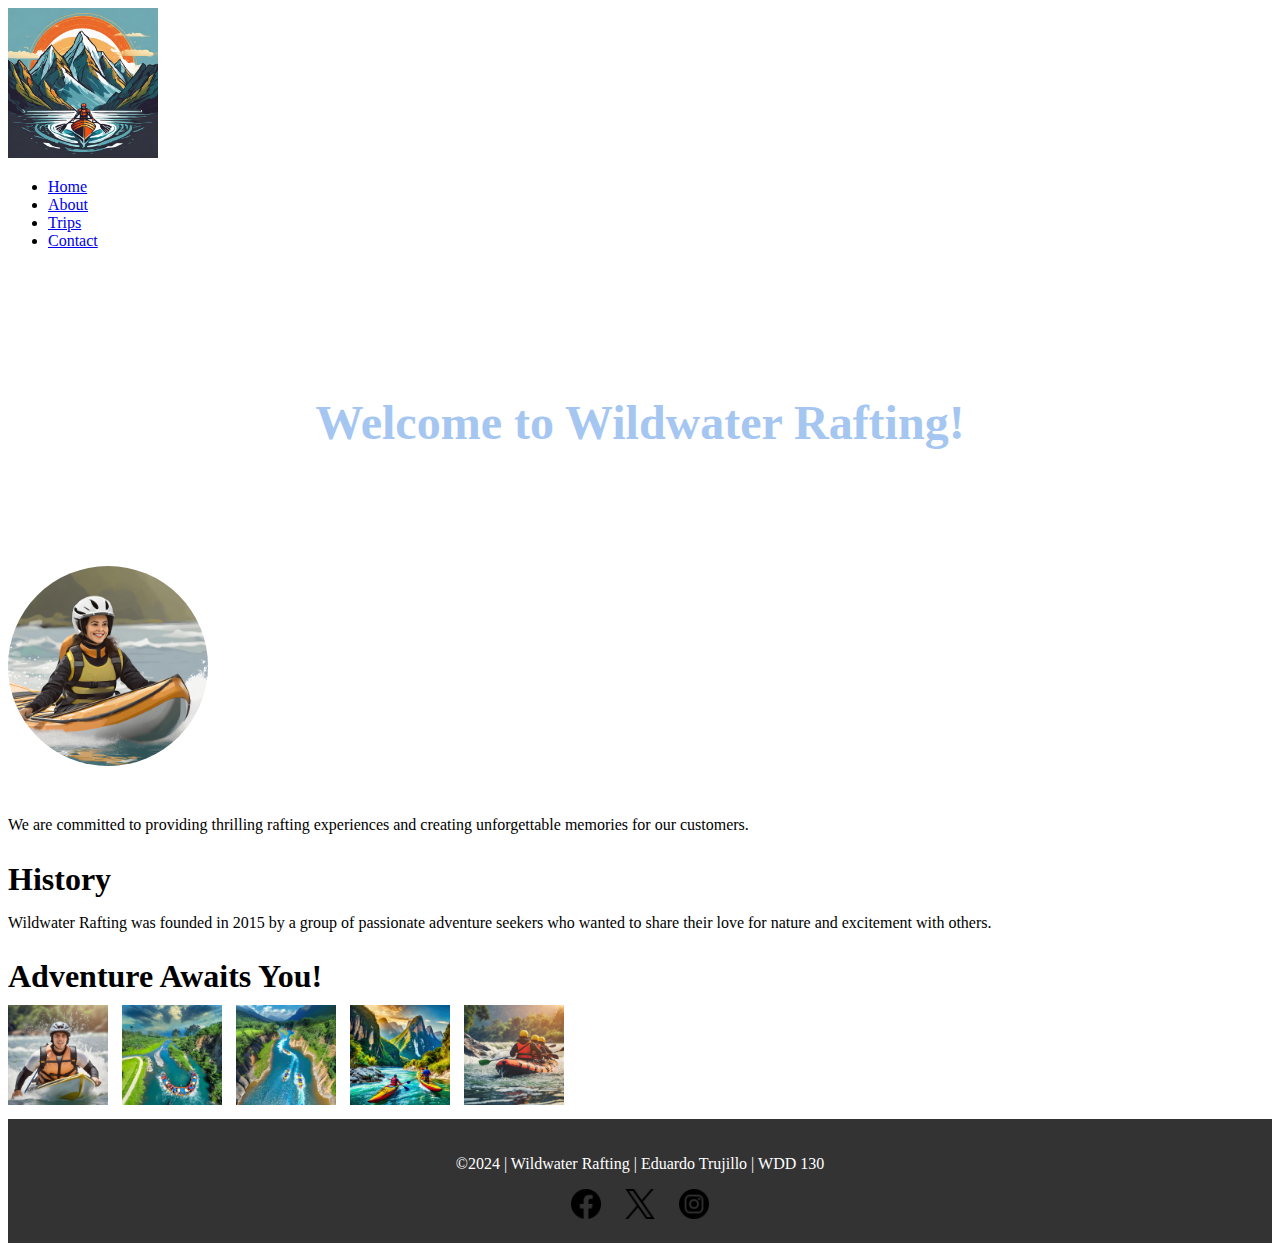
==== wwr/about.html @ 07556bf8 "week 3 assignment finished v2" ====
<!doctype html>
<html lang="en-US">
  <head>        
    <meta charset="UTF-8">
    <meta name="viewport" content="width=device-width, initial-scale=1.0">
    <title>About Us Wildwater Rafting</title>
    <link rel="stylesheet" href="styles/rafting.css">
  </head>
  <body>
    <header>
    <!-- Logo image -->
    <img src="images/raftinglogo.jpg" alt="Wildwater Rafting Logo" width="150" height="150">

    <!-- Navigation menu -->
    <nav>
        <ul>
            <li><a href="site-plan-rafting.html">Home</a></li>
            <li><a href="about.html">About</a></li>
            <li><a href="trips.html">Trips</a></li>
            <li><a href="contact.html">Contact</a></li>
        </ul>
    </nav>
    </header>
    <main>
      <div class="hero">
        <h1>Welcome to Wildwater Rafting!</h1>
    </div>
    <article>
        <img src="images/raftinggirl.jpg" alt="Happy Client" class="article-img">
        <p>We are committed to providing thrilling rafting experiences and creating unforgettable memories for our customers.</p>
        <section>
            <h2 class="section-heading">History</h2>
            <p>Wildwater Rafting was founded in 2015 by a group of passionate adventure seekers who wanted to share their love for nature and excitement with others.</p>
        </section>
        <section>
            <h2 class="section-heading">Adventure Awaits You!</h2>
            <img src="images/raftingboy.jpg" alt="Rafting 1" class="rafting-img">
            <img src="images/raftingaero1.jpg" alt="Rafting 2" class="rafting-img">
            <img src="images/raftingaero2.jpg" alt="Rafting 3" class="rafting-img">
            <img src="images/raftingmexico.jpg" alt="Rafting 4" class="rafting-img">
            <img src="images/rafting1.jpg" alt="Rafting 5" class="rafting-img">
        </section>
    </article>
    </main>
    <footer>
        <p>©2024 | Wildwater Rafting | Eduardo Trujillo | WDD 130</p>
        <a href="https://www.facebook.com/" class="social-link"><img src="images/Facebook.webp" alt="Facebook" class="social-icon"></a>
    <a href="https://twitter.com/" class="social-link"><img src="images/X.webp" alt="Twitter" class="social-icon"></a>
    <a href="https://www.instagram.com/" class="social-link"><img src="images/Instagram.webp" alt="Instagram" class="social-icon"></a>
    </footer>
  </body>
  </html>
---- wwr/styles/rafting.css ----
.hero {
  background-image: url('https://byui-cse.github.io/wdd130-ww-course/resources/images/little-colorado-portrait.jpg');
  background-size: cover;
  background-position: center;
  height: 300px;
  display: flex;
  justify-content: center;
  align-items: center;
  color: white;
  text-align: center;
}
.hero h1 {
  font-size: 3em;
  margin-bottom: 20px;
  color: rgb(164, 198, 241)
}
.article-img {
  width: 200px;
  border-radius: 90%;
  margin-bottom: 30px;
}
.section-heading {
  font-size: 2em;
  margin-bottom: 10px;
}
.rafting-img {
  width: 100px;
  margin-right: 10px;
  margin-bottom: 10px;
}
footer {
  background-color: #333;
  color: #fff;
  text-align: center;
  padding: 20px 0;
}
.social-icon {
  width: 30px;
  margin: 0 10px;
}
.social-link {
  text-decoration: none;
  color: #fff;
}
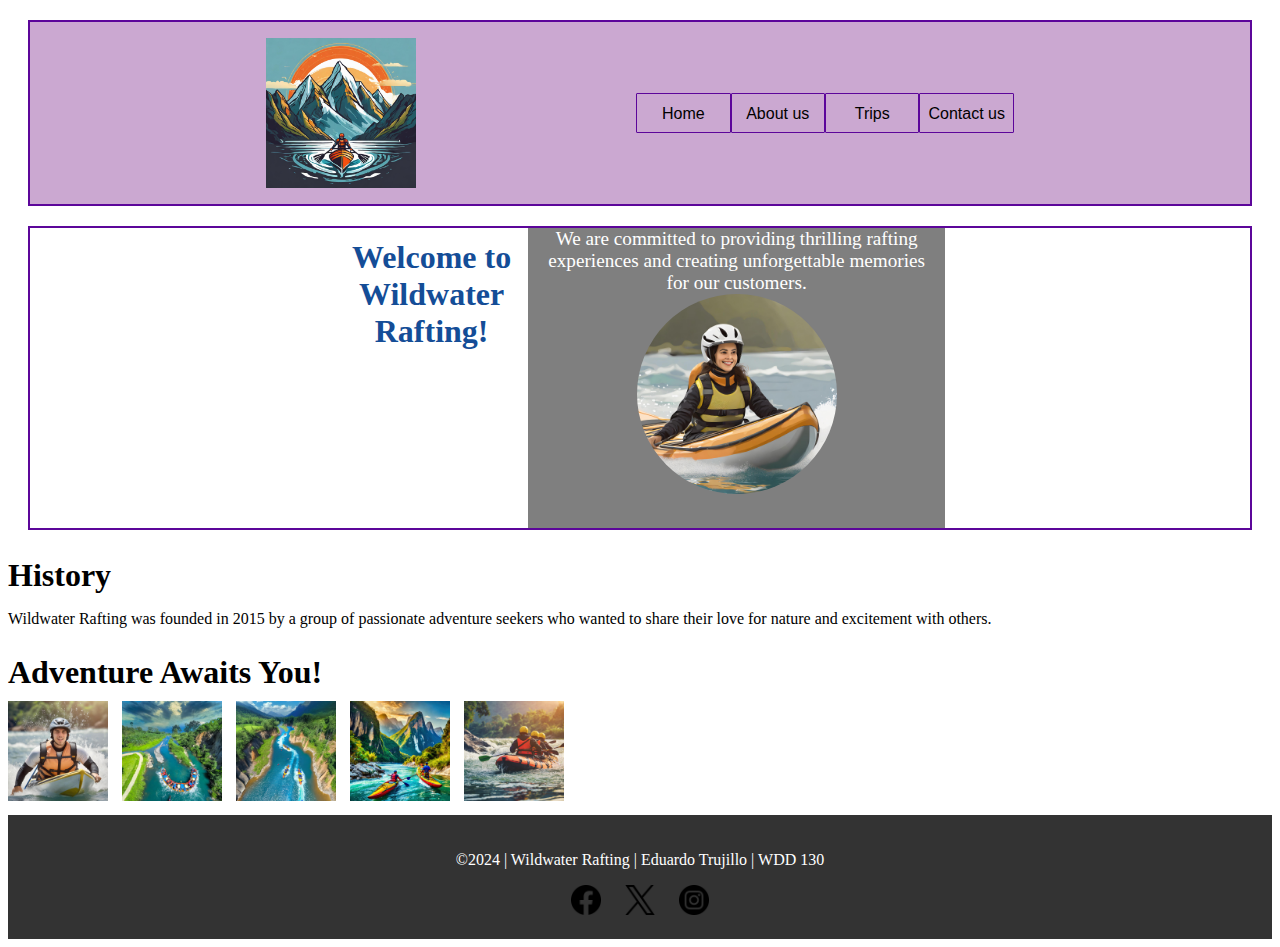
==== commit 83d0325d: "w4 assignmet  - improving Rafting Site - Update About Us Page" ====
--- a/wwr/about.html
+++ b/wwr/about.html
@@ -15,19 +15,26 @@
     <nav>
         <ul>
             <li><a href="site-plan-rafting.html">Home</a></li>
-            <li><a href="about.html">About</a></li>
+            <li><a href="about.html">About us</a></li>
             <li><a href="trips.html">Trips</a></li>
-            <li><a href="contact.html">Contact</a></li>
+            <li><a href="contact.html">Contact us</a></li>
         </ul>
     </nav>
     </header>
     <main>
       <div class="hero">
-        <h1>Welcome to Wildwater Rafting!</h1>
+        <div class="content">
+            <h1>Welcome to Wildwater Rafting!</h1>
+            <article>
+                <!--<p>Welcome to Wildwater Rafting Adventures! Embark on an unforgettable journey with us as we take you on a thrilling expedition through the untamed waters of nature. Our company is dedicated to providing an exhilarating and safe rafting experience for adventurers of all levels. Whether you're a seasoned rafter seeking a new challenge or a novice looking to dip your paddle into the excitement, we have the perfect adventure for you.</p>-->                
+        <p>We are committed to providing thrilling rafting experiences and creating unforgettable memories for our customers.</p>
+        <img src="images/raftinggirl.jpg" alt="Happy Client" class="article-img">
+            </article>
+        </div>
+        <!--<img src="https://byui-cse.github.io/wdd130-ww-course/resources/images/little-colorado-portrait.jpg" alt="Hero Image" class="hero-img">-->
     </div>
     <article>
-        <img src="images/raftinggirl.jpg" alt="Happy Client" class="article-img">
-        <p>We are committed to providing thrilling rafting experiences and creating unforgettable memories for our customers.</p>
+        
         <section>
             <h2 class="section-heading">History</h2>
             <p>Wildwater Rafting was founded in 2015 by a group of passionate adventure seekers who wanted to share their love for nature and excitement with others.</p>
--- a/wwr/styles/rafting.css
+++ b/wwr/styles/rafting.css
@@ -1,18 +1,47 @@
 .hero {
-  background-image: url('https://byui-cse.github.io/wdd130-ww-course/resources/images/little-colorado-portrait.jpg');
-  background-size: cover;
-  background-position: center;
+  margin: 20px;
+  position: relative;
   height: 300px;
+  overflow: hidden; /* Ensures the image does not overflow outside the hero div */
+  border: 2px solid rgb(92, 6, 154)
+  
+}
+
+.hero .content {
+  position: absolute;
+  top: 50%;
+  left: 50%;
+  transform: translate(-50%, -50%);
+  z-index: 1; /* Ensures the content is above the image */
+  text-align: center;
+  color: white;
   display: flex;
-  justify-content: center;
-  align-items: center;
-  color: white;
-  text-align: center;
 }
+
 .hero h1 {
-  font-size: 3em;
-  margin-bottom: 20px;
-  color: rgb(164, 198, 241)
+  font-size: 2em;
+  margin-bottom: 90px;
+  color: rgb(20, 77, 151);
+}
+
+.hero article {
+  background-color: rgba(0, 0, 0, 0.5); /* Semi-transparent background for readability */
+  padding: 10px;
+  border-radius: 5px;
+}
+
+.hero article p {
+  margin: 0;
+  font-size: 1.2em;
+}
+
+.hero-img {
+  position: absolute;
+  top: 0;
+  right: 0;
+  height: 100%;
+  max-width: 100%;/* Adjust as needed */
+  z-index: 0; /* Ensures the image is behind the content */
 }
 .article-img {
   width: 200px;
@@ -28,6 +57,52 @@
   margin-right: 10px;
   margin-bottom: 10px;
 }
+
+header{
+  background-color: rgb(203, 168, 209);
+  margin: 20px;
+    padding: 1rem;
+    display: flex;
+    justify-content: space-evenly;
+    align-items: center;
+    border: 2px solid rgb(92, 6, 154);}
+
+nav {
+  
+}
+
+nav li {
+  color: #fff;
+  display: block;
+  padding: 0.5rem;
+  text-decoration: none;
+  font-size: 1.2rem;
+  font-weight: 700;
+}
+
+ul {
+  list-style-type: none;
+  margin: 0;
+  padding: 0;
+  display: grid;
+  grid-template-columns: repeat(4, 1fr);
+ 
+}
+
+li {
+  text-align: center;
+  border: 1px solid rgb(92, 6, 154);
+  border-radius: 1px;
+}
+
+a {
+  color: rgb(0, 0, 0);
+  text-decoration: none;
+  font-weight: normal;
+  font-family: Arial, sans-serif; /* Change font family */
+  font-size: 16px; /* Change font size */
+}
+
 footer {
   background-color: #333;
   color: #fff;
